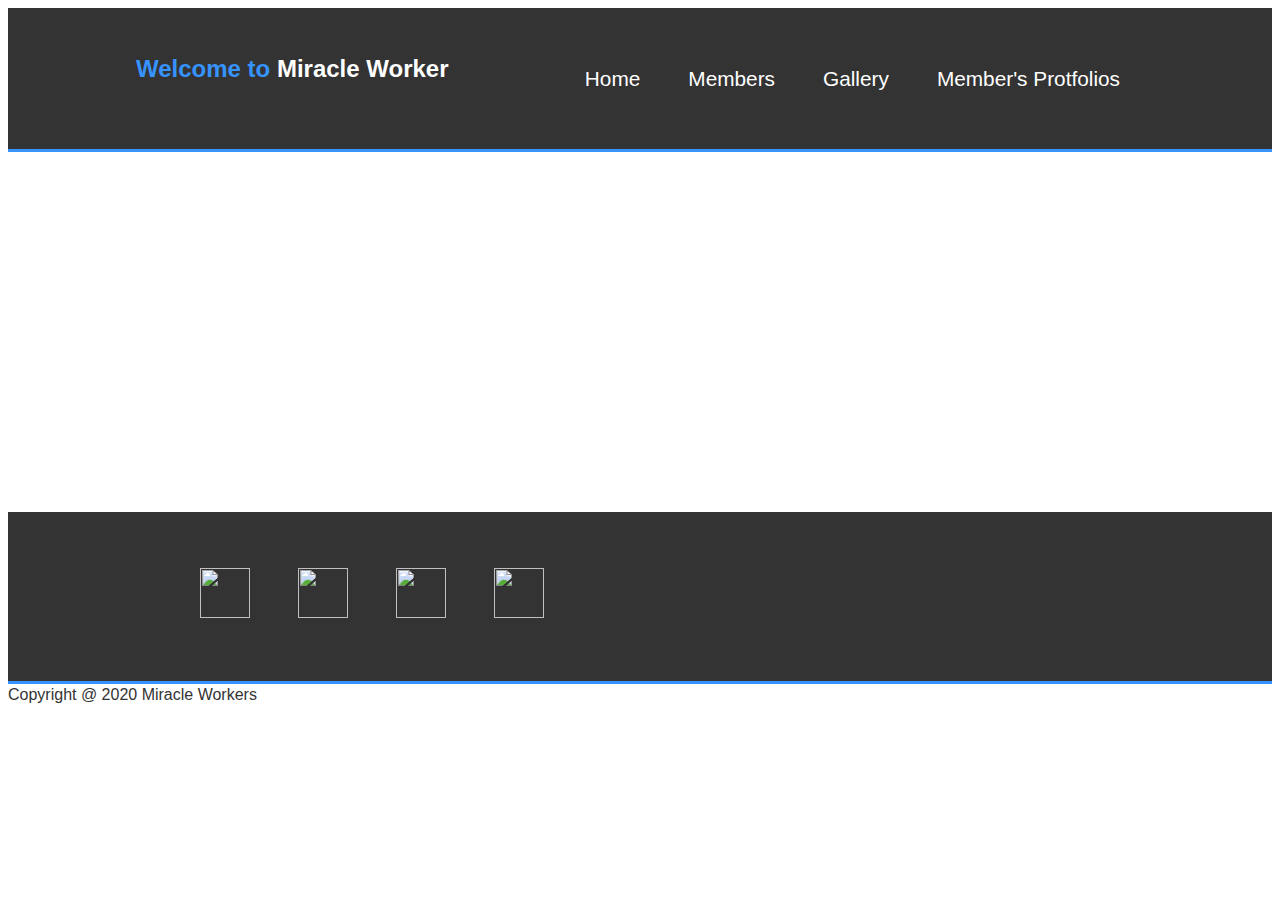
==== index.html @ b8da68fd "partial update for gallery" ====
<!DOCTYPE html>
<html lang="en">
<head>
    <meta charset="UTF-8">
    <meta name="viewport" content="width=device-width, initial-scale=1.0">
    <title>Gallery</title>
    <link rel="stylesheet" href="/SCRIPTS/galleryStyle.css">
</head>
<body id="home">
    <nav id="navbar">
        <h2><a href="#home"><span class="text-primary">Welcome to </span>Miracle Worker</a></h2>
        <ul>
            <li><a href="/index.html">Home</a></li>
            <li><a href="/members.html">Members</a></li>
            <li><a href="/gallery.html">Gallery</a></li>
            <li class="dropdown">
                <a href="javascript:void(0)" class="dropbtn">Member's Protfolios</a>
                <div class="dropdown-content">
                    <a href="/fpatel3/portfolio.html">Foramben Patel</a>
                    <a href="/magbay/portfolio.html">Maria Sharmin Agbay</a>
                    <a href="/iedirisi/portfolio.html">Ishara Edirisinghe</a>
                </div>
             </li>
        </ul>
    </nav>
    <header id="showcase">
        <div class="showcase-content">
           <div class="container">		
          </div>
        </div>
    </header>



    <footer>
        <div class="footer">
            <div class="social-icons">
                <nav id="navbar">
                    <ul>
                        <li><a href="https://www.facebook.com/"><img width="50" height="50" src="/IMAGES/FB.jpg"></a></li>
                        <li><a href="https://twitter.com/?lang=en-ca"><img width="50" height="50" src="/IMAGES/Twitter.jpg"></a></li>
                        <li><a href="https://www.linkedin.com/feed/"><img width="50" height="50" src="/IMAGES/LinkedIn_icon.jpg"></a></li>
                        <li><a href="https://www.youtube.com/"><img width="50" height="50" src="/IMAGES/You_tube.jpg"></a></li>
                    
                    </ul>
                </nav>
                <span style-align="center"> Copyright @ 2020 Miracle Workers</span>
            </div>
        </div>
    </footer>
    
</body>
</html>
---- SCRIPTS/galleryStyle.css ----
header,footer{
	border:4px;
}

body{
	font-family:Arial, sans-serif;
	line-height: 1.4;
	color: #333;
	overflow-x: hidden;
}

#navbar{
	display: flex;
	justify-content: space-between;
	background: #333;
	color: #fff;
	padding:1.5rem 8rem;
	position: sticky;
	top:0;
	z-index:1;
	border-bottom:3px solid #3693ff;

}

#navbar ul{
	display:flex;
	align-items:center;
	list-style:none;

}

#navbar h2 a{
	color:#fff;
	text-decoration:none;

}

#navbar li a{
	text-decoration:none;
	color:#fff;
	padding:1rem;
	font-size:1.3rem;
	margin:0 0.5rem;
	border-radius:5px;
	transition: background-color 0.3s;

}

#navbar li > li {
	display:flex;
	align-items:center;
	list-style:none;

}

#navbar li a:hover
{
	background-color:#3693ff;
}

li.dropdown {
	display: inline-block;
  }
  
  .dropdown-content {
	display: none;
	position: absolute;
	background-color: #886c6c;
	min-width: 160px;
	box-shadow: 0px 8px 16px 0px rgba(0,0,0,0.2);
	z-index: 1;
  }
  
  .dropdown-content a {
	color: black;
	padding: 12px 16px;
	text-decoration: none;
	display: block;
	text-align: left;
  }
  
  .dropdown-content a:hover {background-color: #a04646;}
  
  .dropdown:hover .dropdown-content {
	display: block;
  }

  
li a, .dropbtn {
	display: inline-block;
	color: white;
	text-align: center;
	padding: 14px 16px;
	text-decoration: none;
  }
  
  li a:hover, .dropdown:hover .dropbtn {
	background-color: red;
  }

#showcase{
	background:url('../IMAGES/Team-Building-Wallpaper.jpg') no-repeat center center/cover;
	height:40vh;

}

.showcase-contents{
	display: flex;
	flex-direction:column;
	text-align:center;
	align-items:center;
	justify-content:center;
	position:absolute;
	top:81px;
	left:0;
	bottom:0;
	right:0;
	background:rgba(0,0,0,0.6);

}

.text-primary{

	color:#3693ff;
}

.galleryHeader {
	text-align: center;
	padding: 20px;
  }

  .rowMSA {
	display: -ms-flexbox; /* IE 10 */
	display: flex;
	-ms-flex-wrap: wrap; /* IE 10 */
	flex-wrap: wrap;
	padding: 0 4px;
	justify-items: center;
  }

 /* display: flex;
	flex-direction:column;
	text-align:center;
	align-items:center;
	justify-content:center;
	position:absolute; */
  
  /* Create two equal columns that sits next to each other */
  .columnMSA {
	-ms-flex: 50%; /* IE 10 */
	flex: 50%;
	padding: 0 50px;	
	align-items:center;
	justify-content:center;
	
  }
  
  .columnMSA img {
	margin-top: 8px;
	vertical-align: middle;
  }

  .columnForam {
	-ms-flex: 50%; /* IE 10 */
	flex: 50%;
	padding: 0 50px;	
	align-items:center;
	justify-content:center;
	
  }
  
  .columnForam img {
	margin-top: 8px;
	vertical-align: middle;
  }

  .btn:hover {
	background-color: #ddd;
  }
  
  .btn.active {
	background-color: #666;
	color: white;
  }

  * {
	box-sizing: border-box;
  }

  /*#rowForamID{
	  display: none;
  } */

  #myDIV {
	width: 500px;
	height: 500px;
	background-color: lightblue;
  }
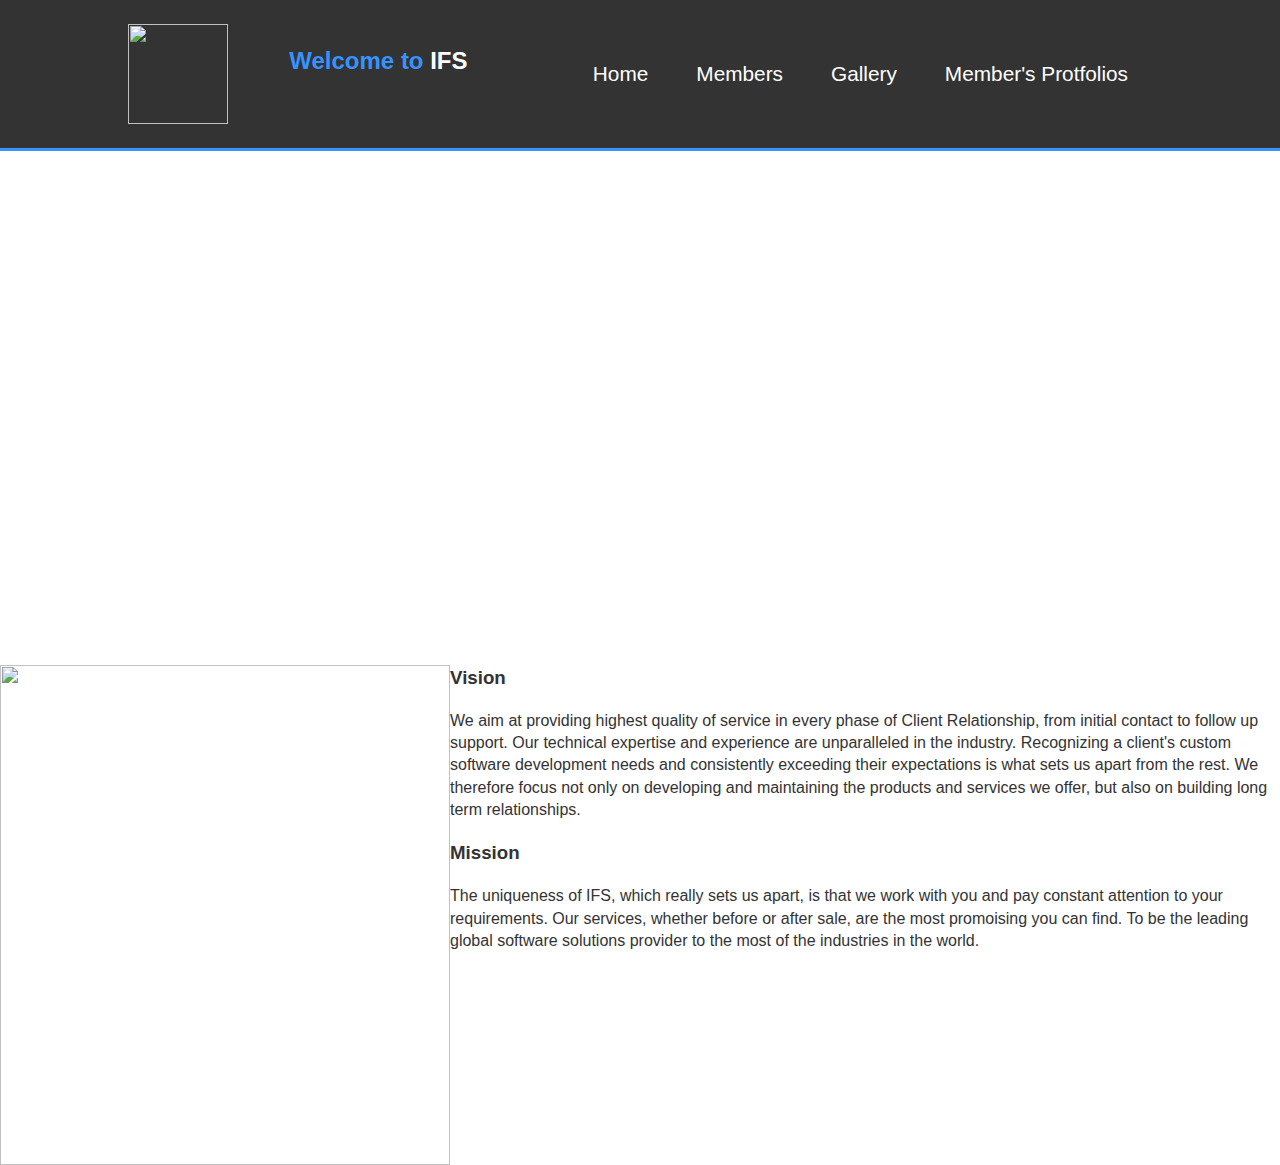
==== commit b4f89832: "aa" ====
--- a/index.html
+++ b/index.html
@@ -4,11 +4,12 @@
     <meta charset="UTF-8">
     <meta name="viewport" content="width=device-width, initial-scale=1.0">
     <title>Gallery</title>
-    <link rel="stylesheet" href="/SCRIPTS/galleryStyle.css">
+    <link rel="stylesheet" href="/SCRIPTS/indexStyle.css">
 </head>
 <body id="home">
     <nav id="navbar">
-        <h2><a href="#home"><span class="text-primary">Welcome to </span>Miracle Worker</a></h2>
+        <img class="logo" src="/IMAGES/logo6.jpg" width="100" height="100">
+        <h2><a href="#home"><span class="text-primary">Welcome to </span>IFS</a></h2>
         <ul>
             <li><a href="/index.html">Home</a></li>
             <li><a href="/members.html">Members</a></li>
@@ -29,12 +30,38 @@
           </div>
         </div>
     </header>
+    <main>
+        <div>
+            
+            
+            <img class="mission" src="/IMAGES/mission.jpg">
+            <h3 class="vandm">Vision</h3>
+            <p class="mission-para">We aim at providing highest quality of service in every phase of Client
+                Relationship, from initial contact to follow up support. Our technical 
+                expertise and experience are unparalleled in the industry. Recognizing
+                a client's custom software development needs and consistently exceeding 
+                their expectations is what sets us apart from the rest. We therefore focus
+                not only on developing and maintaining the products and services we offer, 
+                but also on building long term relationships. 
 
+            </p>
 
+            <p class="vision-para">
+                <h3 class="vandm">Mission</h3>
+                The uniqueness of IFS, which really sets us apart, is that we work
+                 with you and pay constant attention to your requirements. Our services,
+                 whether before or after sale, are the most promoising you can find.
+                 To be the leading global software solutions provider to the most of the
+                 industries in the world. 
+            </p>
 
-    <footer>
-        <div class="footer">
-            <div class="social-icons">
+        </div>
+
+        </main>
+
+ <!--        <footer>
+            <div class="footer">
+                <div class="social-icons">
                 <nav id="navbar">
                     <ul>
                         <li><a href="https://www.facebook.com/"><img width="50" height="50" src="/IMAGES/FB.jpg"></a></li>
@@ -47,7 +74,7 @@
                 <span style-align="center"> Copyright @ 2020 Miracle Workers</span>
             </div>
         </div>
-    </footer>
+    </footer>-->
     
 </body>
 </html>--- a/SCRIPTS/indexStyle.css
+++ b/SCRIPTS/indexStyle.css
@@ -0,0 +1,217 @@
+header,footer{
+	border:4px;
+}
+
+#showcase{
+	background:url('/IMAGES/Cover2.jpg') no-repeat center center/cover;
+	height:55vh;
+
+}
+
+body{
+	font-family:Arial, sans-serif;
+	line-height: 1.4;
+	color: #333;
+	overflow-x: auto;
+	margin: 0;
+}
+
+#navbar{
+	display: flex;
+	justify-content: space-between;
+	background: #333;
+	color: #fff;
+	padding:1.5rem 8rem;
+	position: sticky;
+	top:0;
+	z-index:1;
+	border-bottom:3px solid #3693ff;
+}
+
+#navbar ul{
+	display:flex;
+	align-items:center;
+	list-style:none;
+}
+
+#navbar h2 a{
+	color:#fff;
+	text-decoration:none;
+}
+
+#navbar li a{
+	text-decoration:none;
+	color:#fff;
+	padding:1rem;
+	font-size:1.3rem;
+	margin:0 0.5rem;
+	border-radius:5px;
+	transition: background-color 0.3s;
+}
+
+#navbar li > li {
+	display:flex;
+	align-items:center;
+	list-style:none;
+}
+
+#navbar li a:hover
+{
+	background-color:#3693ff;
+}
+
+li.dropdown {
+	display: inline-block;
+  }
+  
+  .dropdown-content {
+	display: none;
+	position: absolute;
+	background-color: #886c6c;
+	min-width: 160px;
+	box-shadow: 0px 8px 16px 0px rgba(0,0,0,0.2);
+	z-index: 1;
+  }
+  
+  .dropdown-content a {
+	color: black;
+	padding: 12px 16px;
+	text-decoration: none;
+	display: block;
+	text-align: left;
+  }
+  
+  .dropdown-content a:hover {background-color: #a04646;}
+  
+  .dropdown:hover .dropdown-content {
+	display: block;
+  }
+
+  
+li a, .dropbtn {
+	display: inline-block;
+	color: white;
+	text-align: center;
+	padding: 14px 16px;
+	text-decoration: none;
+  }
+  
+  li a:hover, .dropdown:hover .dropbtn {
+	background-color: red;
+  }
+
+.text-primary{
+	color:#3693ff;
+}
+
+.galleryHeader {
+	text-align: center;
+	padding: 32px;
+  }
+
+.rowMSA, .rowForam, .rowIshara {
+	display: -ms-flexbox; /* IE 10 */
+	display: flex;
+	-ms-flex-wrap: wrap; /* IE 10 */
+	flex-wrap: wrap;
+	padding: 0 4px;
+	align-items: center;  /* this will put all the items in the div of rowMSA all in the middle - horizontally */
+	justify-content: center;
+	position: relative;
+	margin: 0;
+	right: 0;
+	left: 0;
+  }
+  .clearfix {
+	overflow: auto;
+  }
+
+ /* Create two equal columns that sits next to each other */
+	.rowMSA, .rowForam, .rowIshara {
+	-ms-flex:25%; /* IE 10 */
+	flex: 25%;
+	padding: 0 50px;	
+	margin-bottom: 20px;
+  }
+  
+	.rowMSA  img {
+	margin-top: 10px;
+	vertical-align: middle;
+	padding: 0 5px;
+  }
+
+  .rowForam  img {
+	margin-top: 10px;
+	vertical-align: middle;
+	padding: 0 5px;
+  }
+
+  .rowIshara  img {
+	margin-top: 10px;
+	vertical-align: middle;
+	padding: 0 5px;
+  }
+
+  
+/* Responsive layout - makes a two column-layout instead of four columns */
+@media screen and (max-width: 800px) {
+	/*.columnMSA,.columnForam,.columnIshara { */
+	.rowMSA, .rowForam, .rowIshara {
+	 -ms-flex: 50%;
+	 flex: 50%;
+	 max-width: 50%;
+	 padding: 0 5px;
+	}
+  }
+  
+  /* Responsive layout - makes the two columns stack on top of each other instead of next to each other */
+  @media screen and (max-width: 600px) {
+	/*.columnMSA,.columnForam,.columnIshara { */
+	.rowMSA, .rowForam, .rowIshara {
+	 -ms-flex: 100%;
+	 flex: 100%;
+	 max-width: 100%;
+	 padding: 0 5px;
+	}
+  }
+
+.btn:hover {
+	background-color: rgb(144, 154, 201);
+  }
+  
+  .btn, .active {
+	background-color: rgb(66, 88, 211);
+	color: white;
+  }
+  
+  .btn {
+	border: none;
+	outline: none;
+	padding: 10px 16px;
+	cursor: pointer;
+	font-size: 18px;
+	background-color: rgb(66, 88, 211);
+	
+  }
+
+  * {
+	box-sizing: border-box;
+  }
+.mission{
+	float:left;
+	width:450px;
+	height:500px;
+
+}
+.img{
+	float:left;
+}
+.mission-para{
+	margin-left: 400px;
+}
+.vision-para{
+	margin-left: 400px;
+}
+.vandm{
+	align-content: center;
+}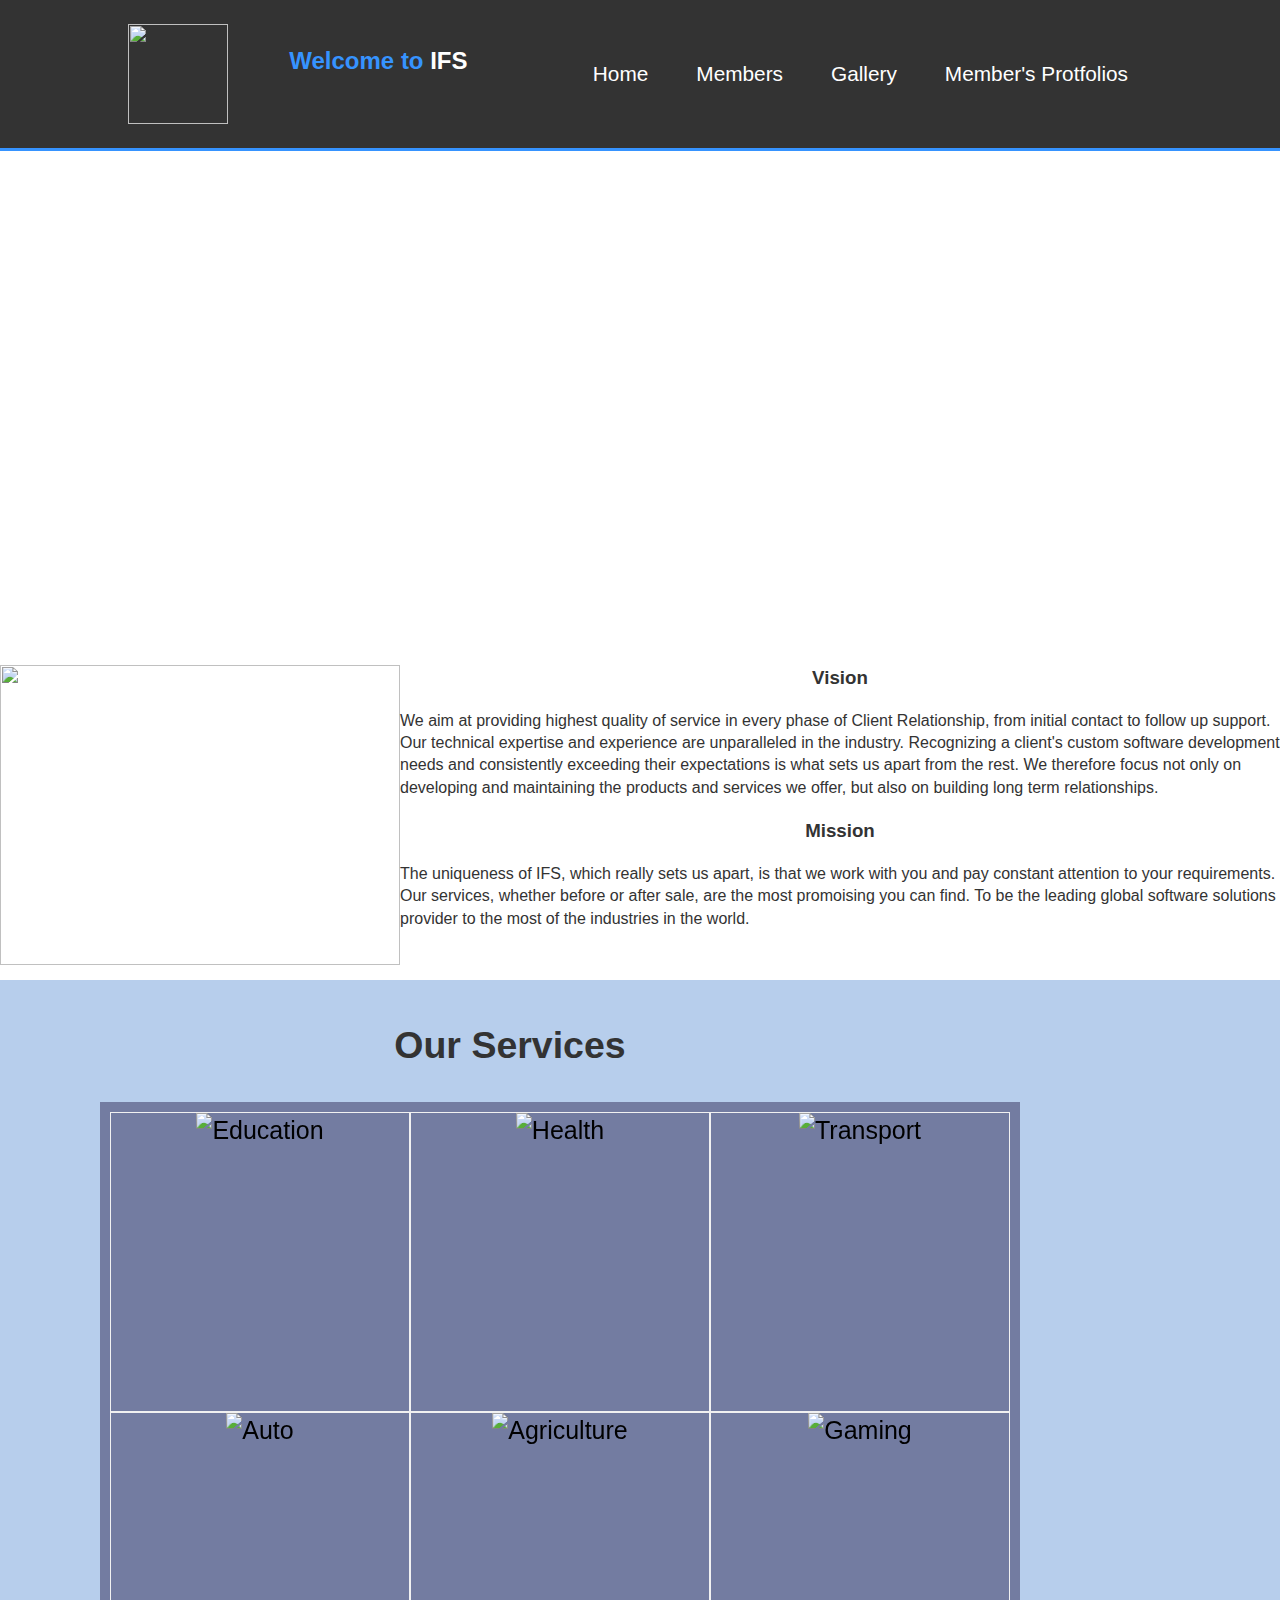
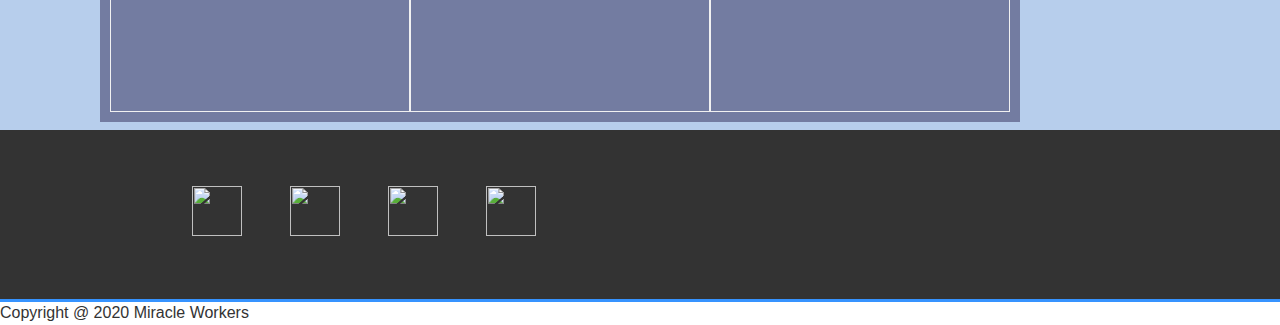
==== commit 5ce9f201: "new" ====
--- a/index.html
+++ b/index.html
@@ -57,9 +57,98 @@
 
         </div>
 
+        
+        <div class="flex-services">
+            <div>
+            <h2 class="serv-h">Our Services</h2>
+            
+               <div class="grid-container">
+
+                <div class="flip-box">
+                    <div class="flip-box-inner">
+                      <div class="flip-box-front">
+                        <img class="serimg" src="/IMAGES/Edu.JPG" alt="Education">
+                      </div>
+                      <div class="flip-box-back">
+                        <h2>Education</h2>
+                        <p>Provide software solutions for schools,universities and online e-learning systems</p>
+                      </div>
+                    </div>
+                  </div> 
+
+
+                  <div class="flip-box">
+                    <div class="flip-box-inner">
+                      <div class="flip-box-front">
+                        <img class="serimg" src="/IMAGES/Health.JPG" alt="Health">
+                      </div>
+                      <div class="flip-box-back">
+                        <h2>Healthcare</h2>
+                        <p>Software products for hospitals,clinics and medical centers</p>
+                      </div>
+                    </div>
+                  </div>
+         
+
+                  <div class="flip-box">
+                    <div class="flip-box-inner">
+                      <div class="flip-box-front">
+                        <img class="serimg" src="/IMAGES/Trasport.JPG" alt="Transport">
+                      </div>
+                      <div class="flip-box-back">
+                        <h2>Transportation</h2>
+                        <p>Have provided software products to transport terminals</p>
+                      </div>
+                    </div>
+                  </div>
+
+                  <div class="flip-box">
+                    <div class="flip-box-inner">
+                      <div class="flip-box-front">
+                        <img class="serimg" src="/IMAGES/Auto.JPG" alt="Auto">
+                      </div>
+                      <div class="flip-box-back">
+                        <h2>Automotive</h2>
+                        <p>Innovative designs and systems for auto mobile industry</p>
+                      </div>
+                    </div>
+                  </div>
+
+                  <div class="flip-box">
+                    <div class="flip-box-inner">
+                      <div class="flip-box-front">
+                        <img class="serimg" src="/IMAGES/Agri.JPG" alt="Agriculture">
+                      </div>
+                      <div class="flip-box-back">
+                        <h2>Agriculture</h2>
+                        <p>Software solutions for agricultural industry</p>
+                      </div>
+                    </div>
+                  </div>
+
+                  <div class="flip-box">
+                    <div class="flip-box-inner">
+                      <div class="flip-box-front">
+                        <img class="serimg" src="/IMAGES/Gaming.JPG" alt="Gaming">
+                      </div>
+                      <div class="flip-box-back">
+                        <h2>Gaming</h2>
+                        <p>Creative and innovative products for gaming population</p>
+                      </div>
+                    </div>
+                  </div>
+
+               
+                
+              </div>
+                        
+            </div>
+            </div>
         </main>
 
- <!--        <footer>
+
+
+        <footer>
             <div class="footer">
                 <div class="social-icons">
                 <nav id="navbar">
@@ -74,7 +163,7 @@
                 <span style-align="center"> Copyright @ 2020 Miracle Workers</span>
             </div>
         </div>
-    </footer>-->
+    </footer>
     
 </body>
 </html>--- a/SCRIPTS/indexStyle.css
+++ b/SCRIPTS/indexStyle.css
@@ -194,13 +194,29 @@
 	
   }
 
+  .showcase-contents{
+	display: flex;
+	flex-direction:column;
+	text-align:center;
+	align-items:center;
+	justify-content:center;
+	position:absolute;
+	top:81px;
+	left:0;
+	bottom:0;
+	right:0;
+	background:rgba(0,0,0,0.6)
+
+}
+
+
   * {
 	box-sizing: border-box;
   }
 .mission{
 	float:left;
-	width:450px;
-	height:500px;
+	width:400px;
+	height:300px;
 
 }
 .img{
@@ -211,7 +227,101 @@
 }
 .vision-para{
 	margin-left: 400px;
+	text-align: center;
 }
 .vandm{
 	align-content: center;
-}+	text-align: center;
+}
+
+.flex-services{
+
+	margin-top: 50px;
+	display: flex;
+	height: 750px;
+	align-items: center;
+	text-align: top;
+	font-size: 25px;
+	background-color: #B7CEEC;
+  
+  }
+
+	  .serimg{
+			height:250px;
+			width:250px;
+
+	  }
+	 /* 
+	 	.flex-container {
+		display: flex;
+		justify-content: center;
+		flex-wrap: wrap;
+	  }
+
+	 .flex-container > div {
+		background-color: #f1f1f1;
+		width: 100px;
+		margin: 50px;
+		text-align: justify;
+		font-size: 30px;
+
+	  }*/
+	  .grid-container {
+		  margin-left: 100px;
+		display: grid;
+		grid-template-columns: auto auto auto;
+		background-color: #737CA1;
+		padding: 10px;
+	  }
+	  .grid-item {
+		background-color: rgba(255, 255, 255, 0.8);
+		border: 5px solid rgba(0, 0, 0, 0.8);
+		padding: 20px;
+		font-size: 30px;
+		text-align: center;
+	  }
+	  /*Flippping Image*/
+	  .flip-box {
+		background-color: transparent;
+		width: 300px;
+		height: 300px;
+		border: 1px solid #f1f1f1;
+		perspective: 1000px;
+	  }
+	  
+	  .flip-box-inner {
+		position: relative;
+		width: 100%;
+		height: 100%;
+		text-align: center;
+		transition: transform 0.8s;
+		transform-style: preserve-3d;
+	  }
+	  
+	  .flip-box:hover .flip-box-inner {
+		transform: rotateY(180deg);
+	  }
+	  
+	  .flip-box-front, .flip-box-back {
+		position: absolute;
+		width: 100%;
+		height: 100%;
+		-webkit-backface-visibility: hidden;
+		backface-visibility: hidden;
+	  }
+	  
+	  .flip-box-front {
+	/*	background-color: #bbb;*/
+		color: black;
+	  }
+	  
+	  .flip-box-back {
+		background-color: #555;
+		color: white;
+		transform: rotateY(180deg);
+	  }
+	  /*Service Heading*/
+	  .serv-h{
+		
+		  text-align: center ;
+	  }
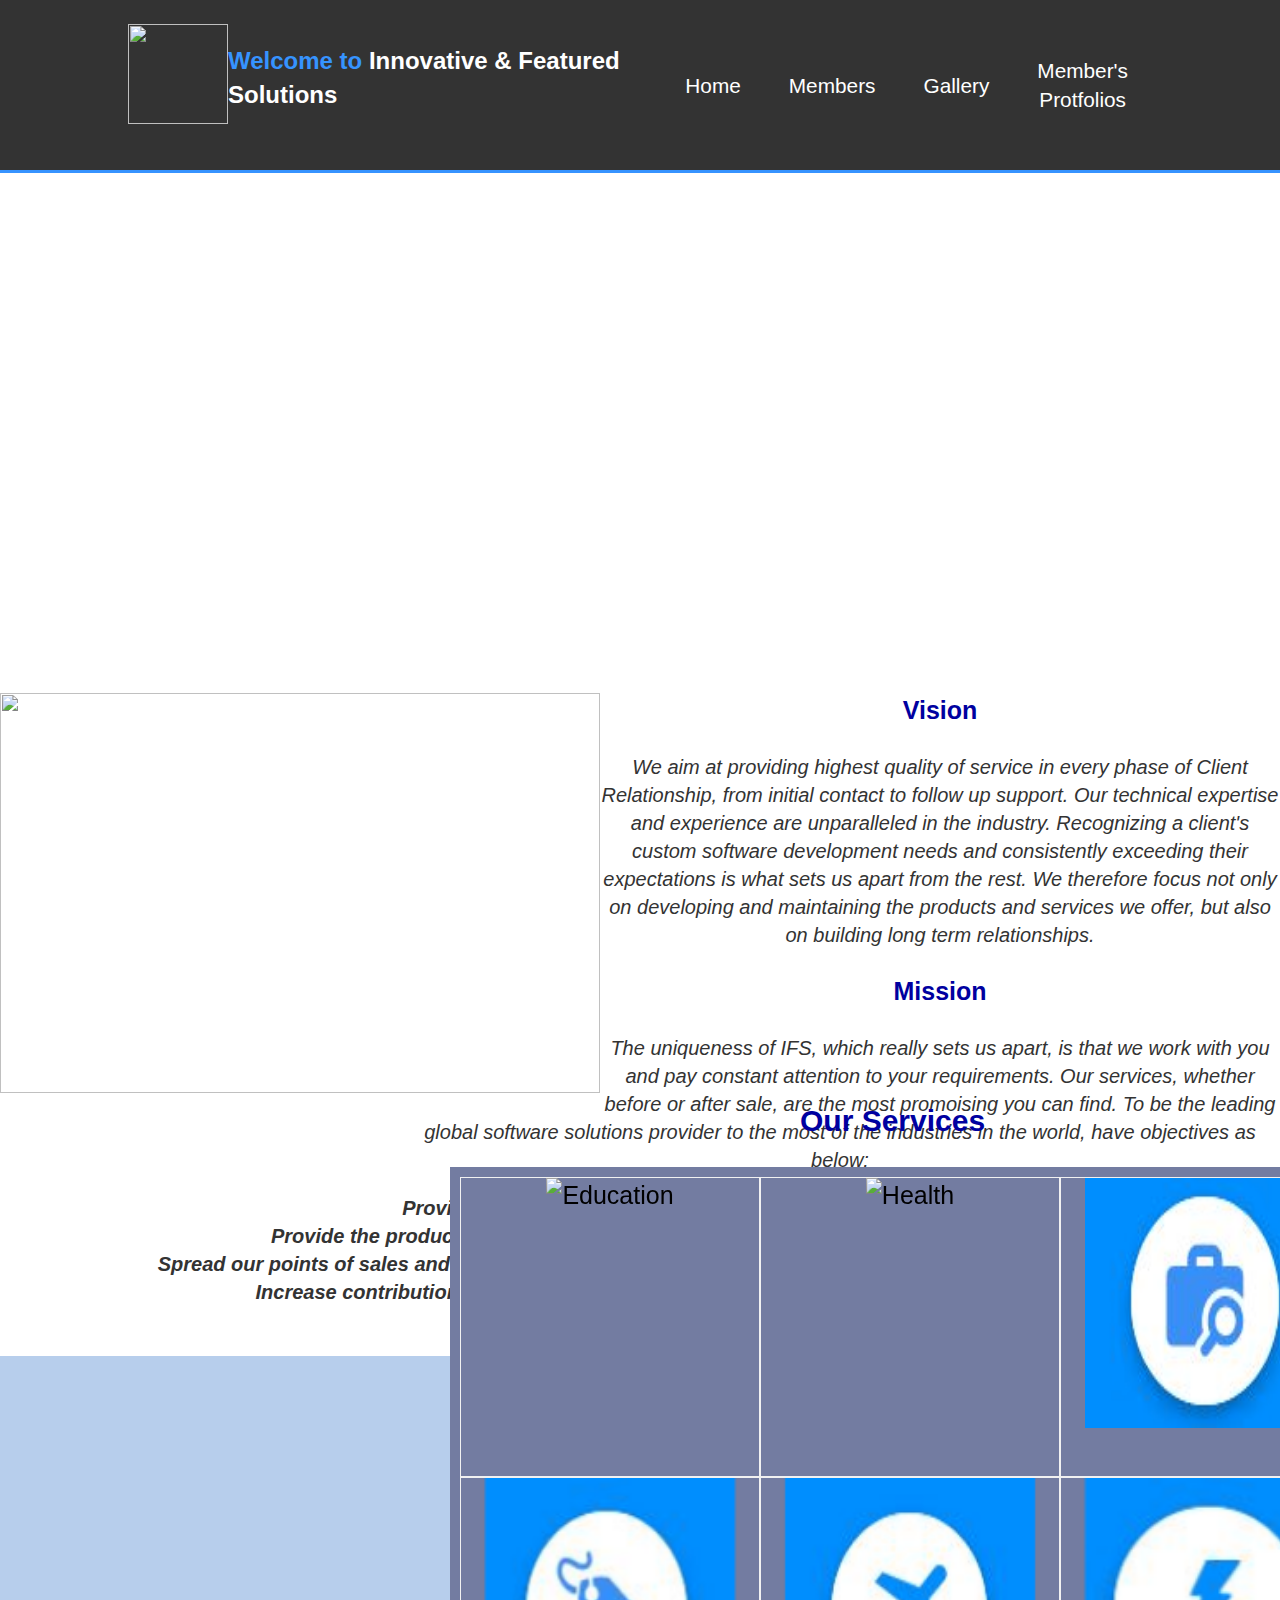
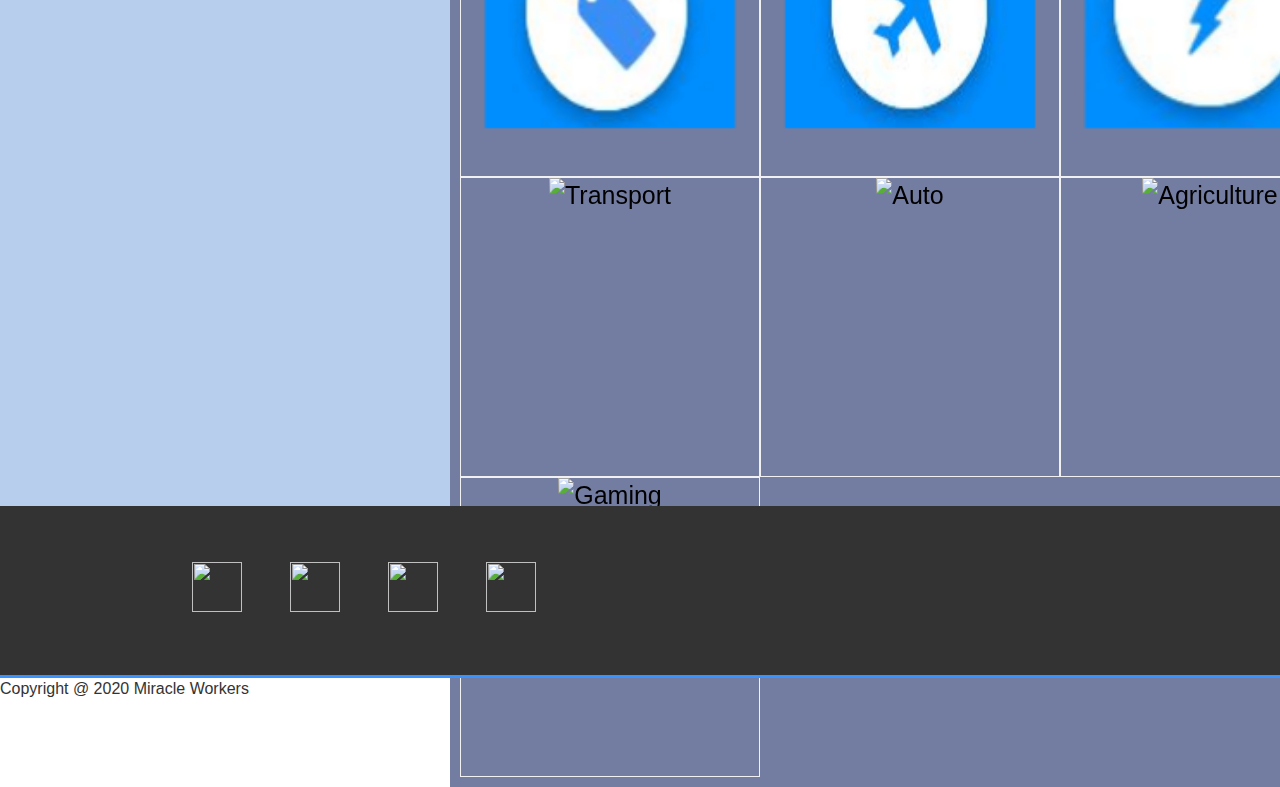
==== commit d7dd48d2: "done2" ====
--- a/index.html
+++ b/index.html
@@ -9,7 +9,7 @@
 <body id="home">
     <nav id="navbar">
         <img class="logo" src="/IMAGES/logo6.jpg" width="100" height="100">
-        <h2><a href="#home"><span class="text-primary">Welcome to </span>IFS</a></h2>
+        <h2><a href="#home"><span class="text-primary">Welcome to </span>Innovative & Featured Solutions</a></h2>
         <ul>
             <li><a href="/index.html">Home</a></li>
             <li><a href="/members.html">Members</a></li>
@@ -31,31 +31,43 @@
         </div>
     </header>
     <main>
-        <div>
-            
-            
+        
+            <div>
             <img class="mission" src="/IMAGES/mission.jpg">
+           
             <h3 class="vandm">Vision</h3>
-            <p class="mission-para">We aim at providing highest quality of service in every phase of Client
+            <I><p class="mission-para">We aim at providing highest quality of service in every phase of Client
                 Relationship, from initial contact to follow up support. Our technical 
                 expertise and experience are unparalleled in the industry. Recognizing
                 a client's custom software development needs and consistently exceeding 
                 their expectations is what sets us apart from the rest. We therefore focus
                 not only on developing and maintaining the products and services we offer, 
-                but also on building long term relationships. 
+                but also on building long term relationships. </I>
 
             </p>
 
-            <p class="vision-para">
-                <h3 class="vandm">Mission</h3>
+            
+            <h3 class="vandm">Mission</h3>
+          <I>  <p class="vision-para">
                 The uniqueness of IFS, which really sets us apart, is that we work
                  with you and pay constant attention to your requirements. Our services,
                  whether before or after sale, are the most promoising you can find.
                  To be the leading global software solutions provider to the most of the
-                 industries in the world. 
-            </p>
-
-        </div>
+                 industries in the world, have objectives as below:</p></I>
+                <div class="list">
+                <I> 
+                  
+                  <b><p class="list-para">Provide world class services and quality products<br>
+                  Provide the products with great technical and commercial values to customer<br>
+                  Spread our points of sales and service in all major cities of India and important countries of the world<br>
+                  Increase contribution of IT software business in web applications and IT projects<br>
+                  </p></b>
+                </I>
+                </div>
+              
+            
+            </div>
+    
 
         
         <div class="flex-services">
@@ -88,28 +100,75 @@
                       </div>
                     </div>
                   </div>
+
+                  <div class="flip-box">
+                    <div class="flip-box-inner">
+                      <div class="flip-box-front">
+                        <img class="serimg" src="/IMAGES/Research.JPG" alt="Research">
+                      </div>
+                      <div class="flip-box-back">
+                        <h2>Research</h2>
+                        <p>Providing solutions for private and government research projects</p>
+                      </div>
+                    </div>
+                  </div>
          
+                  <div class="flip-box">
+                    <div class="flip-box-inner">
+                      <div class="flip-box-front">
+                        <img class="serimg" src="/IMAGES/Retail.JPG" alt="Retail">
+                      </div>
+                      <div class="flip-box-back">
+                        <h2>Retail</h2>
+                        <p>Provide solutions in the retail industry for small and medium businesses including groceries</p>
+                      </div>
+                    </div>
+                  </div>
+
+                  <div class="flip-box">
+                    <div class="flip-box-inner">
+                      <div class="flip-box-front">
+                        <img class="serimg" src="/IMAGES/Tourism.JPG" alt="Tourism">
+                      </div>
+                      <div class="flip-box-back">
+                        <h2>Tourism</h2>
+                        <p>Provide software solutions such as systems and web sites in the torism industry especially for hotels and air lines</p>
+                      </div>
+                    </div>
+                  </div>
+
+                  <div class="flip-box">
+                    <div class="flip-box-inner">
+                      <div class="flip-box-front">
+                        <img class="serimg" src="/IMAGES/Enery.JPG" alt="Energy">
+                      </div>
+                      <div class="flip-box-back">
+                        <h2>Energy</h2>
+                        <p>Providing software solutions in the energy industry for mechnical businesses</p>
+                      </div>
+                    </div>
+                  </div>
 
                   <div class="flip-box">
                     <div class="flip-box-inner">
                       <div class="flip-box-front">
                         <img class="serimg" src="/IMAGES/Trasport.JPG" alt="Transport">
+                      </div>
+                      <div class="flip-box-back">
+                        <h2>Automotive</h2>
+                        <p>Innovative designs and systems for auto mobile industry</p>
+                      </div>
+                    </div>
+                  </div>
+
+                  <div class="flip-box">
+                    <div class="flip-box-inner">
+                      <div class="flip-box-front">
+                        <img class="serimg" src="/IMAGES/Auto.JPG" alt="Auto">
                       </div>
                       <div class="flip-box-back">
                         <h2>Transportation</h2>
                         <p>Have provided software products to transport terminals</p>
-                      </div>
-                    </div>
-                  </div>
-
-                  <div class="flip-box">
-                    <div class="flip-box-inner">
-                      <div class="flip-box-front">
-                        <img class="serimg" src="/IMAGES/Auto.JPG" alt="Auto">
-                      </div>
-                      <div class="flip-box-back">
-                        <h2>Automotive</h2>
-                        <p>Innovative designs and systems for auto mobile industry</p>
                       </div>
                     </div>
                   </div>
--- a/SCRIPTS/indexStyle.css
+++ b/SCRIPTS/indexStyle.css
@@ -215,8 +215,8 @@
   }
 .mission{
 	float:left;
-	width:400px;
-	height:300px;
+	width:600px;
+	height:400px;
 
 }
 .img{
@@ -224,14 +224,26 @@
 }
 .mission-para{
 	margin-left: 400px;
+	text-align: center;
+	font-size:20px;
 }
 .vision-para{
 	margin-left: 400px;
 	text-align: center;
-}
+	font-size:20px;
+}
+.list{
+	text-align: center;
+	font-size:20px;
+}
+
+
+
 .vandm{
-	align-content: center;
-	text-align: center;
+	text-align: center;
+	color: #0000A0;
+	font-size:25px;
+	
 }
 
 .flex-services{
@@ -246,28 +258,30 @@
   
   }
 
+
 	  .serimg{
 			height:250px;
 			width:250px;
 
 	  }
-	 /* 
+	  
 	 	.flex-container {
 		display: flex;
 		justify-content: center;
 		flex-wrap: wrap;
+		
 	  }
 
 	 .flex-container > div {
 		background-color: #f1f1f1;
-		width: 100px;
+		width: 200px;
 		margin: 50px;
 		text-align: justify;
 		font-size: 30px;
 
-	  }*/
+	  }
 	  .grid-container {
-		  margin-left: 100px;
+		margin-left: 450px;
 		display: grid;
 		grid-template-columns: auto auto auto;
 		background-color: #737CA1;
@@ -281,7 +295,7 @@
 		text-align: center;
 	  }
 	  /*Flippping Image*/
-	  .flip-box {
+	  .flip-box {	
 		background-color: transparent;
 		width: 300px;
 		height: 300px;
@@ -322,6 +336,8 @@
 	  }
 	  /*Service Heading*/
 	  .serv-h{
-		
-		  text-align: center ;
-	  }
+		  
+		  margin-left:800px;
+		  font-size: 30px;
+		  color: #0000A0;
+	  }
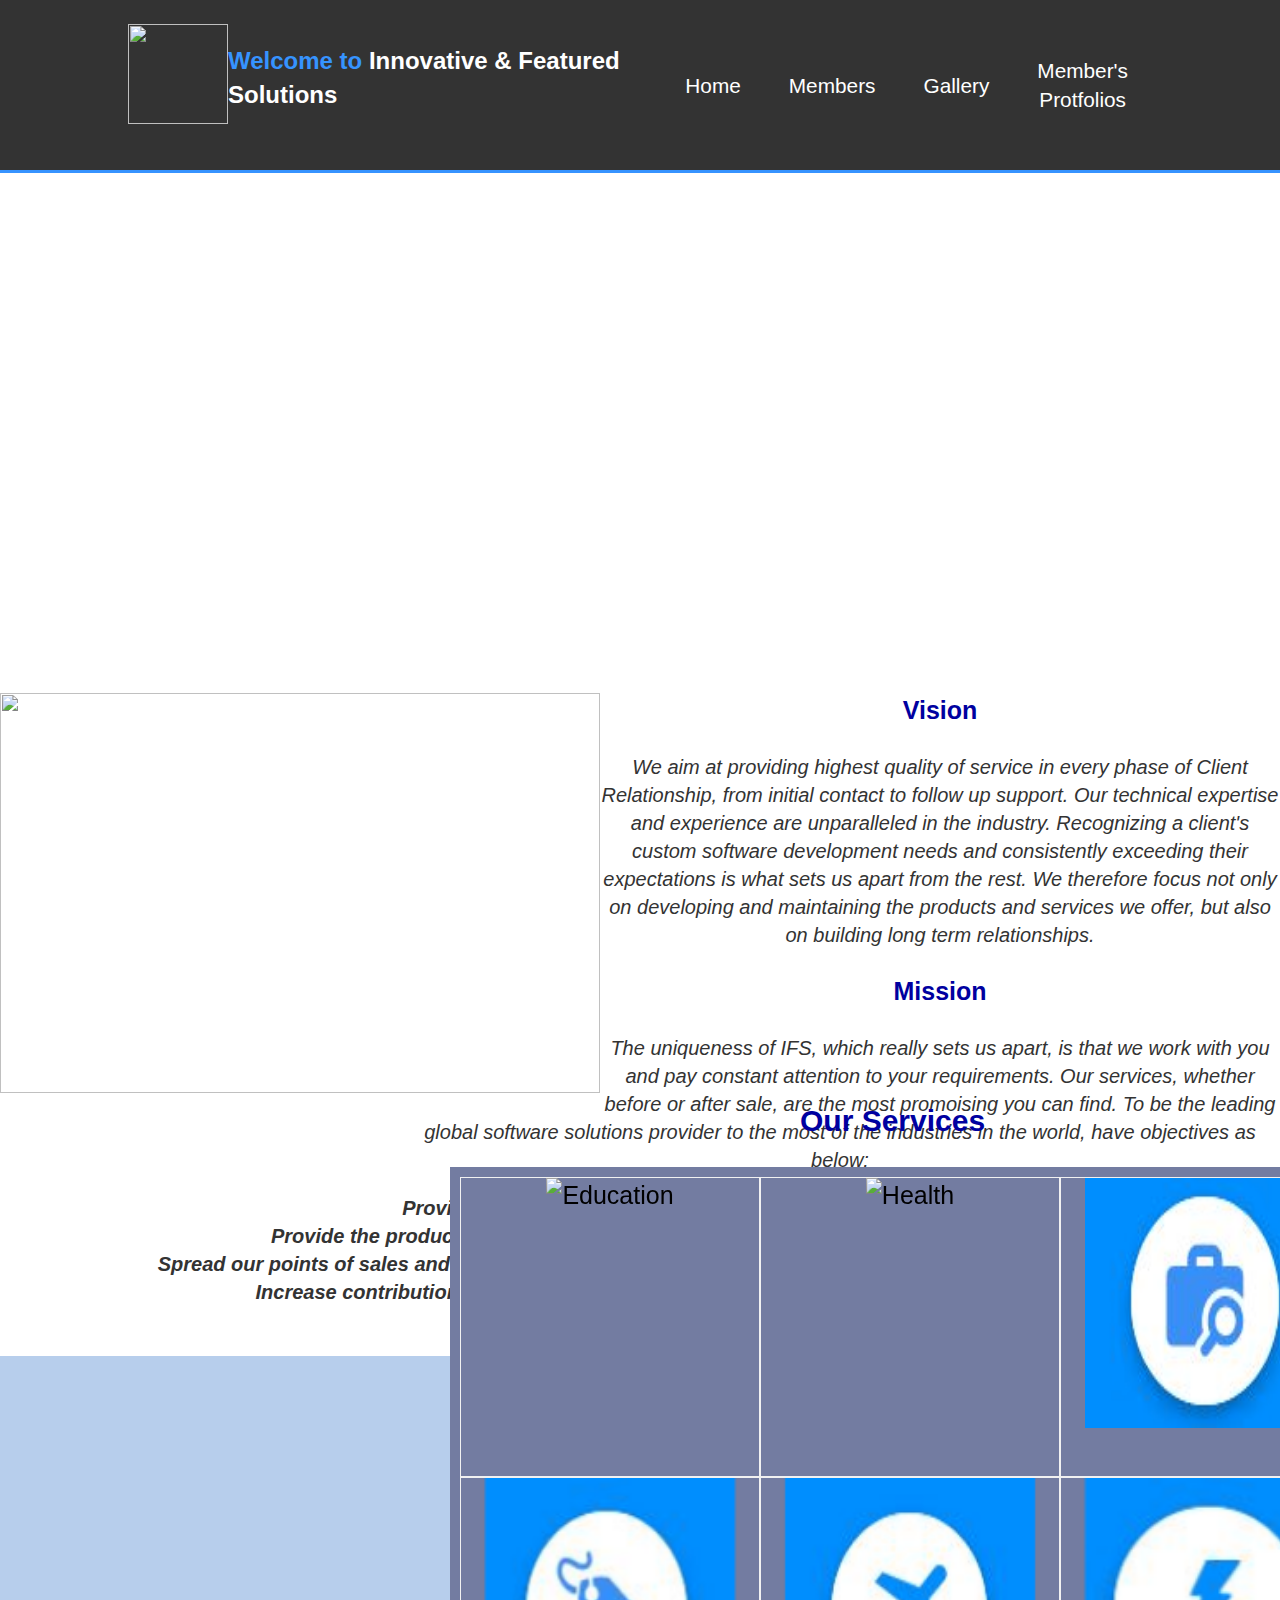
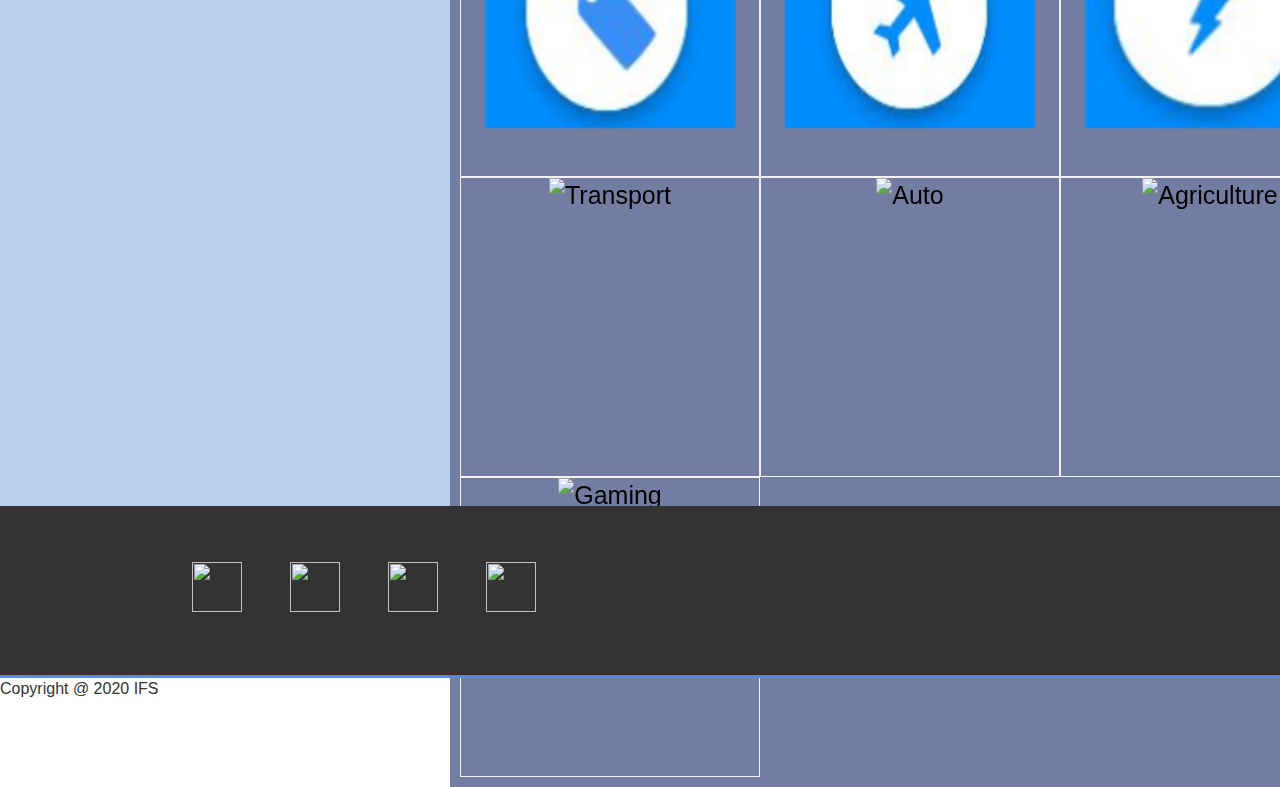
==== commit 4aecf9cb: "aa" ====
--- a/index.html
+++ b/index.html
@@ -219,7 +219,7 @@
                     
                     </ul>
                 </nav>
-                <span style-align="center"> Copyright @ 2020 Miracle Workers</span>
+                <span style-align="center"> Copyright @ 2020 IFS</span>
             </div>
         </div>
     </footer>
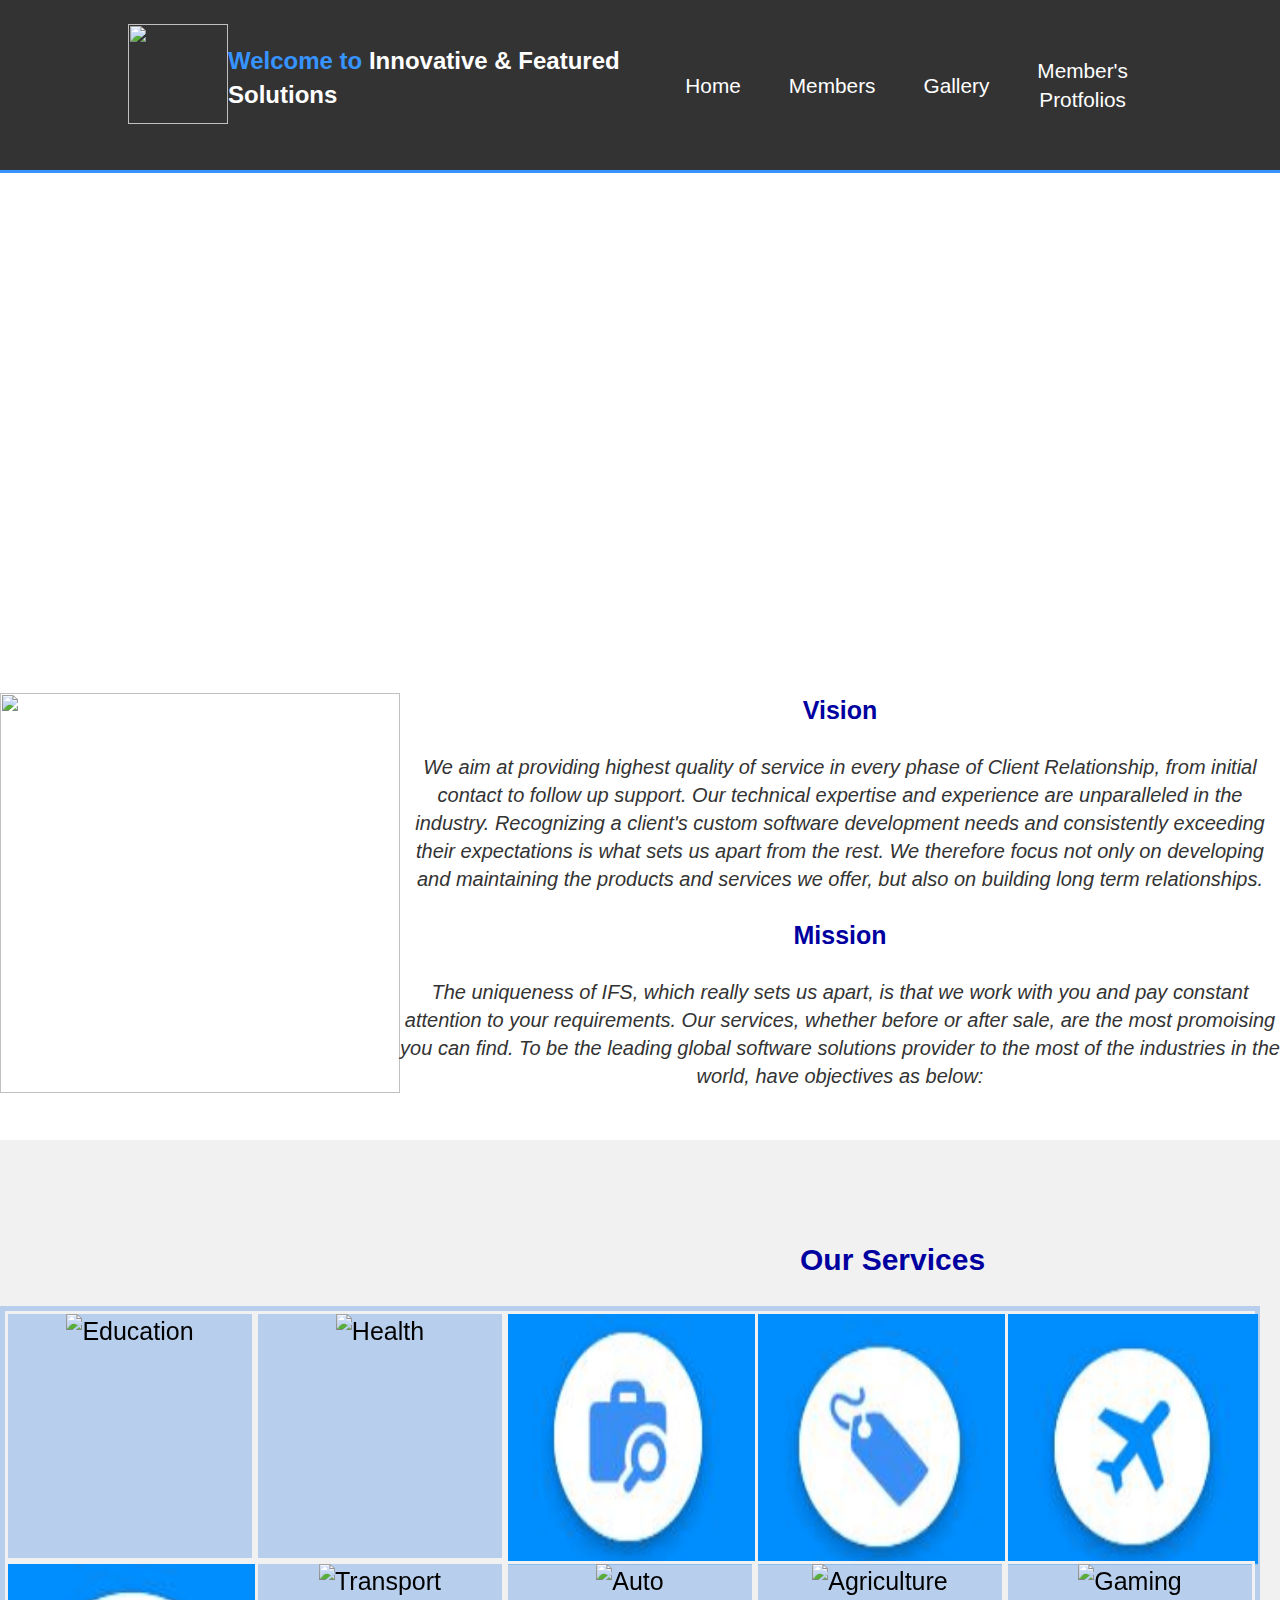
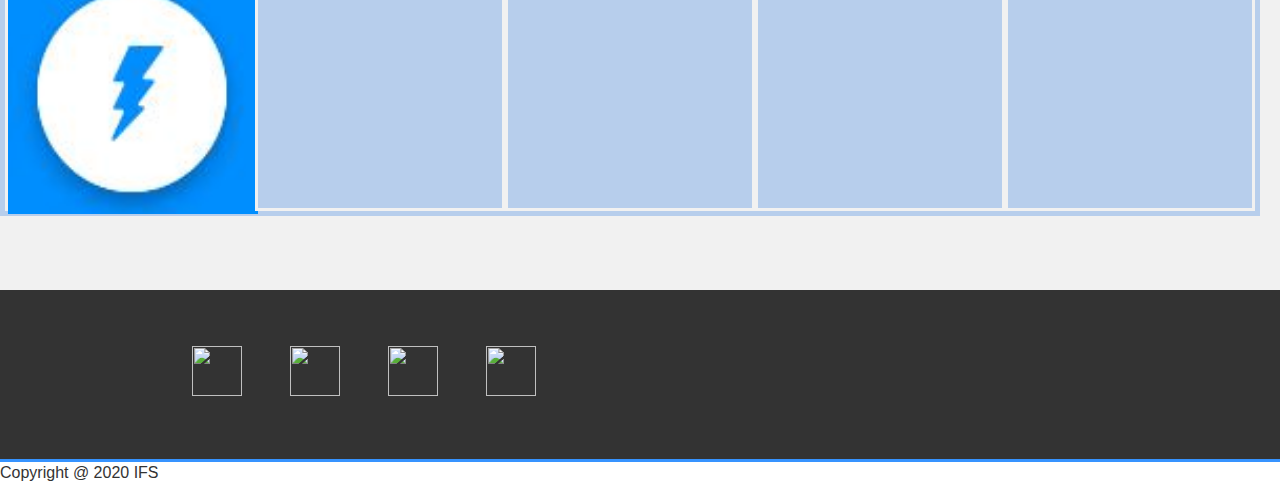
==== commit 37b6da41: "index" ====
--- a/index.html
+++ b/index.html
@@ -4,22 +4,22 @@
     <meta charset="UTF-8">
     <meta name="viewport" content="width=device-width, initial-scale=1.0">
     <title>Gallery</title>
-    <link rel="stylesheet" href="/SCRIPTS/indexStyle.css">
+    <link rel="stylesheet" href="SCRIPTS/indexStyle.css">
 </head>
 <body id="home">
     <nav id="navbar">
-        <img class="logo" src="/IMAGES/logo6.jpg" width="100" height="100">
+        <img class="logo" src="IMAGES/logo6.jpg" width="100" height="100">
         <h2><a href="#home"><span class="text-primary">Welcome to </span>Innovative & Featured Solutions</a></h2>
         <ul>
-            <li><a href="/index.html">Home</a></li>
-            <li><a href="/members.html">Members</a></li>
-            <li><a href="/gallery.html">Gallery</a></li>
+            <li><a href="index.html">Home</a></li>
+            <li><a href="members.html">Members</a></li>
+            <li><a href="gallery.html">Gallery</a></li>
             <li class="dropdown">
                 <a href="javascript:void(0)" class="dropbtn">Member's Protfolios</a>
                 <div class="dropdown-content">
-                    <a href="/fpatel3/portfolio.html">Foramben Patel</a>
-                    <a href="/magbay/portfolio.html">Maria Sharmin Agbay</a>
-                    <a href="/iedirisi/portfolio.html">Ishara Edirisinghe</a>
+                    <a href="fpatel3/portfolio.html">Foramben Patel</a>
+                    <a href="magbay/portfolio.html">Maria Sharmin Agbay</a>
+                    <a href="iedirisi/portfolio.html">Ishara Edirisinghe</a>
                 </div>
              </li>
         </ul>
@@ -33,7 +33,7 @@
     <main>
         
             <div>
-            <img class="mission" src="/IMAGES/mission.jpg">
+            <img class="mission" src="IMAGES/mission.jpg">
            
             <h3 class="vandm">Vision</h3>
             <I><p class="mission-para">We aim at providing highest quality of service in every phase of Client
@@ -55,14 +55,7 @@
                  To be the leading global software solutions provider to the most of the
                  industries in the world, have objectives as below:</p></I>
                 <div class="list">
-                <I> 
-                  
-                  <b><p class="list-para">Provide world class services and quality products<br>
-                  Provide the products with great technical and commercial values to customer<br>
-                  Spread our points of sales and service in all major cities of India and important countries of the world<br>
-                  Increase contribution of IT software business in web applications and IT projects<br>
-                  </p></b>
-                </I>
+               
                 </div>
               
             
@@ -79,7 +72,7 @@
                 <div class="flip-box">
                     <div class="flip-box-inner">
                       <div class="flip-box-front">
-                        <img class="serimg" src="/IMAGES/Edu.JPG" alt="Education">
+                        <img class="serimg" src="IMAGES/Edu.JPG" alt="Education">
                       </div>
                       <div class="flip-box-back">
                         <h2>Education</h2>
@@ -92,7 +85,7 @@
                   <div class="flip-box">
                     <div class="flip-box-inner">
                       <div class="flip-box-front">
-                        <img class="serimg" src="/IMAGES/Health.JPG" alt="Health">
+                        <img class="serimg" src="IMAGES/Health.JPG" alt="Health">
                       </div>
                       <div class="flip-box-back">
                         <h2>Healthcare</h2>
@@ -104,7 +97,7 @@
                   <div class="flip-box">
                     <div class="flip-box-inner">
                       <div class="flip-box-front">
-                        <img class="serimg" src="/IMAGES/Research.JPG" alt="Research">
+                        <img class="serimg" src="IMAGES/Research.JPG" alt="Research">
                       </div>
                       <div class="flip-box-back">
                         <h2>Research</h2>
@@ -116,7 +109,7 @@
                   <div class="flip-box">
                     <div class="flip-box-inner">
                       <div class="flip-box-front">
-                        <img class="serimg" src="/IMAGES/Retail.JPG" alt="Retail">
+                        <img class="serimg" src="IMAGES/Retail.JPG" alt="Retail">
                       </div>
                       <div class="flip-box-back">
                         <h2>Retail</h2>
@@ -128,7 +121,7 @@
                   <div class="flip-box">
                     <div class="flip-box-inner">
                       <div class="flip-box-front">
-                        <img class="serimg" src="/IMAGES/Tourism.JPG" alt="Tourism">
+                        <img class="serimg" src="IMAGES/Tourism.JPG" alt="Tourism">
                       </div>
                       <div class="flip-box-back">
                         <h2>Tourism</h2>
@@ -140,7 +133,7 @@
                   <div class="flip-box">
                     <div class="flip-box-inner">
                       <div class="flip-box-front">
-                        <img class="serimg" src="/IMAGES/Enery.JPG" alt="Energy">
+                        <img class="serimg" src="IMAGES/Enery.JPG" alt="Energy">
                       </div>
                       <div class="flip-box-back">
                         <h2>Energy</h2>
@@ -152,7 +145,7 @@
                   <div class="flip-box">
                     <div class="flip-box-inner">
                       <div class="flip-box-front">
-                        <img class="serimg" src="/IMAGES/Trasport.JPG" alt="Transport">
+                        <img class="serimg" src="IMAGES/Trasport.JPG" alt="Transport">
                       </div>
                       <div class="flip-box-back">
                         <h2>Automotive</h2>
@@ -164,7 +157,7 @@
                   <div class="flip-box">
                     <div class="flip-box-inner">
                       <div class="flip-box-front">
-                        <img class="serimg" src="/IMAGES/Auto.JPG" alt="Auto">
+                        <img class="serimg" src="IMAGES/Auto.JPG" alt="Auto">
                       </div>
                       <div class="flip-box-back">
                         <h2>Transportation</h2>
@@ -176,7 +169,7 @@
                   <div class="flip-box">
                     <div class="flip-box-inner">
                       <div class="flip-box-front">
-                        <img class="serimg" src="/IMAGES/Agri.JPG" alt="Agriculture">
+                        <img class="serimg" src="IMAGES/Agri.JPG" alt="Agriculture">
                       </div>
                       <div class="flip-box-back">
                         <h2>Agriculture</h2>
@@ -188,7 +181,7 @@
                   <div class="flip-box">
                     <div class="flip-box-inner">
                       <div class="flip-box-front">
-                        <img class="serimg" src="/IMAGES/Gaming.JPG" alt="Gaming">
+                        <img class="serimg" src="IMAGES/Gaming.JPG" alt="Gaming">
                       </div>
                       <div class="flip-box-back">
                         <h2>Gaming</h2>
@@ -212,10 +205,10 @@
                 <div class="social-icons">
                 <nav id="navbar">
                     <ul>
-                        <li><a href="https://www.facebook.com/"><img width="50" height="50" src="/IMAGES/FB.jpg"></a></li>
-                        <li><a href="https://twitter.com/?lang=en-ca"><img width="50" height="50" src="/IMAGES/Twitter.jpg"></a></li>
-                        <li><a href="https://www.linkedin.com/feed/"><img width="50" height="50" src="/IMAGES/LinkedIn_icon.jpg"></a></li>
-                        <li><a href="https://www.youtube.com/"><img width="50" height="50" src="/IMAGES/You_tube.jpg"></a></li>
+                        <li><a href="https://www.facebook.com/"><img width="50" height="50" src="IMAGES/FB.jpg"></a></li>
+                        <li><a href="https://twitter.com/?lang=en-ca"><img width="50" height="50" src="IMAGES/Twitter.jpg"></a></li>
+                        <li><a href="https://www.linkedin.com/feed/"><img width="50" height="50" src="IMAGES/LinkedIn_icon.jpg"></a></li>
+                        <li><a href="https://www.youtube.com/"><img width="50" height="50" src="IMAGES/You_tube.jpg"></a></li>
                     
                     </ul>
                 </nav>
--- a/SCRIPTS/indexStyle.css
+++ b/SCRIPTS/indexStyle.css
@@ -3,7 +3,7 @@
 }
 
 #showcase{
-	background:url('/IMAGES/Cover2.jpg') no-repeat center center/cover;
+	background:url('../IMAGES/Cover2.jpg') no-repeat center center/cover;
 	height:55vh;
 
 }
@@ -215,7 +215,7 @@
   }
 .mission{
 	float:left;
-	width:600px;
+	width:400px;
 	height:400px;
 
 }
@@ -231,6 +231,14 @@
 	margin-left: 400px;
 	text-align: center;
 	font-size:20px;
+}
+
+.list-para{
+	margin-left: 400px;
+	font-style:verdana;
+	text-align: center;
+	font-size:20px;
+	color:#342D7E;
 }
 .list{
 	text-align: center;
@@ -251,10 +259,11 @@
 	margin-top: 50px;
 	display: flex;
 	height: 750px;
+
 	align-items: center;
 	text-align: top;
 	font-size: 25px;
-	background-color: #B7CEEC;
+	background-color: #f1f1f1;
   
   }
 
@@ -281,25 +290,25 @@
 
 	  }
 	  .grid-container {
-		margin-left: 450px;
+		
 		display: grid;
-		grid-template-columns: auto auto auto;
-		background-color: #737CA1;
-		padding: 10px;
+		grid-template-columns: auto auto auto auto auto;
+		background-color: #B7CEEC;
+		padding: 5px;
 	  }
 	  .grid-item {
 		background-color: rgba(255, 255, 255, 0.8);
 		border: 5px solid rgba(0, 0, 0, 0.8);
 		padding: 20px;
-		font-size: 30px;
+		font-size: 20px;
 		text-align: center;
 	  }
 	  /*Flippping Image*/
 	  .flip-box {	
 		background-color: transparent;
-		width: 300px;
-		height: 300px;
-		border: 1px solid #f1f1f1;
+		width: 250px;
+		height: 250px;
+		border: 3px solid #f1f1f1;
 		perspective: 1000px;
 	  }
 	  
@@ -333,6 +342,7 @@
 		background-color: #555;
 		color: white;
 		transform: rotateY(180deg);
+		
 	  }
 	  /*Service Heading*/
 	  .serv-h{
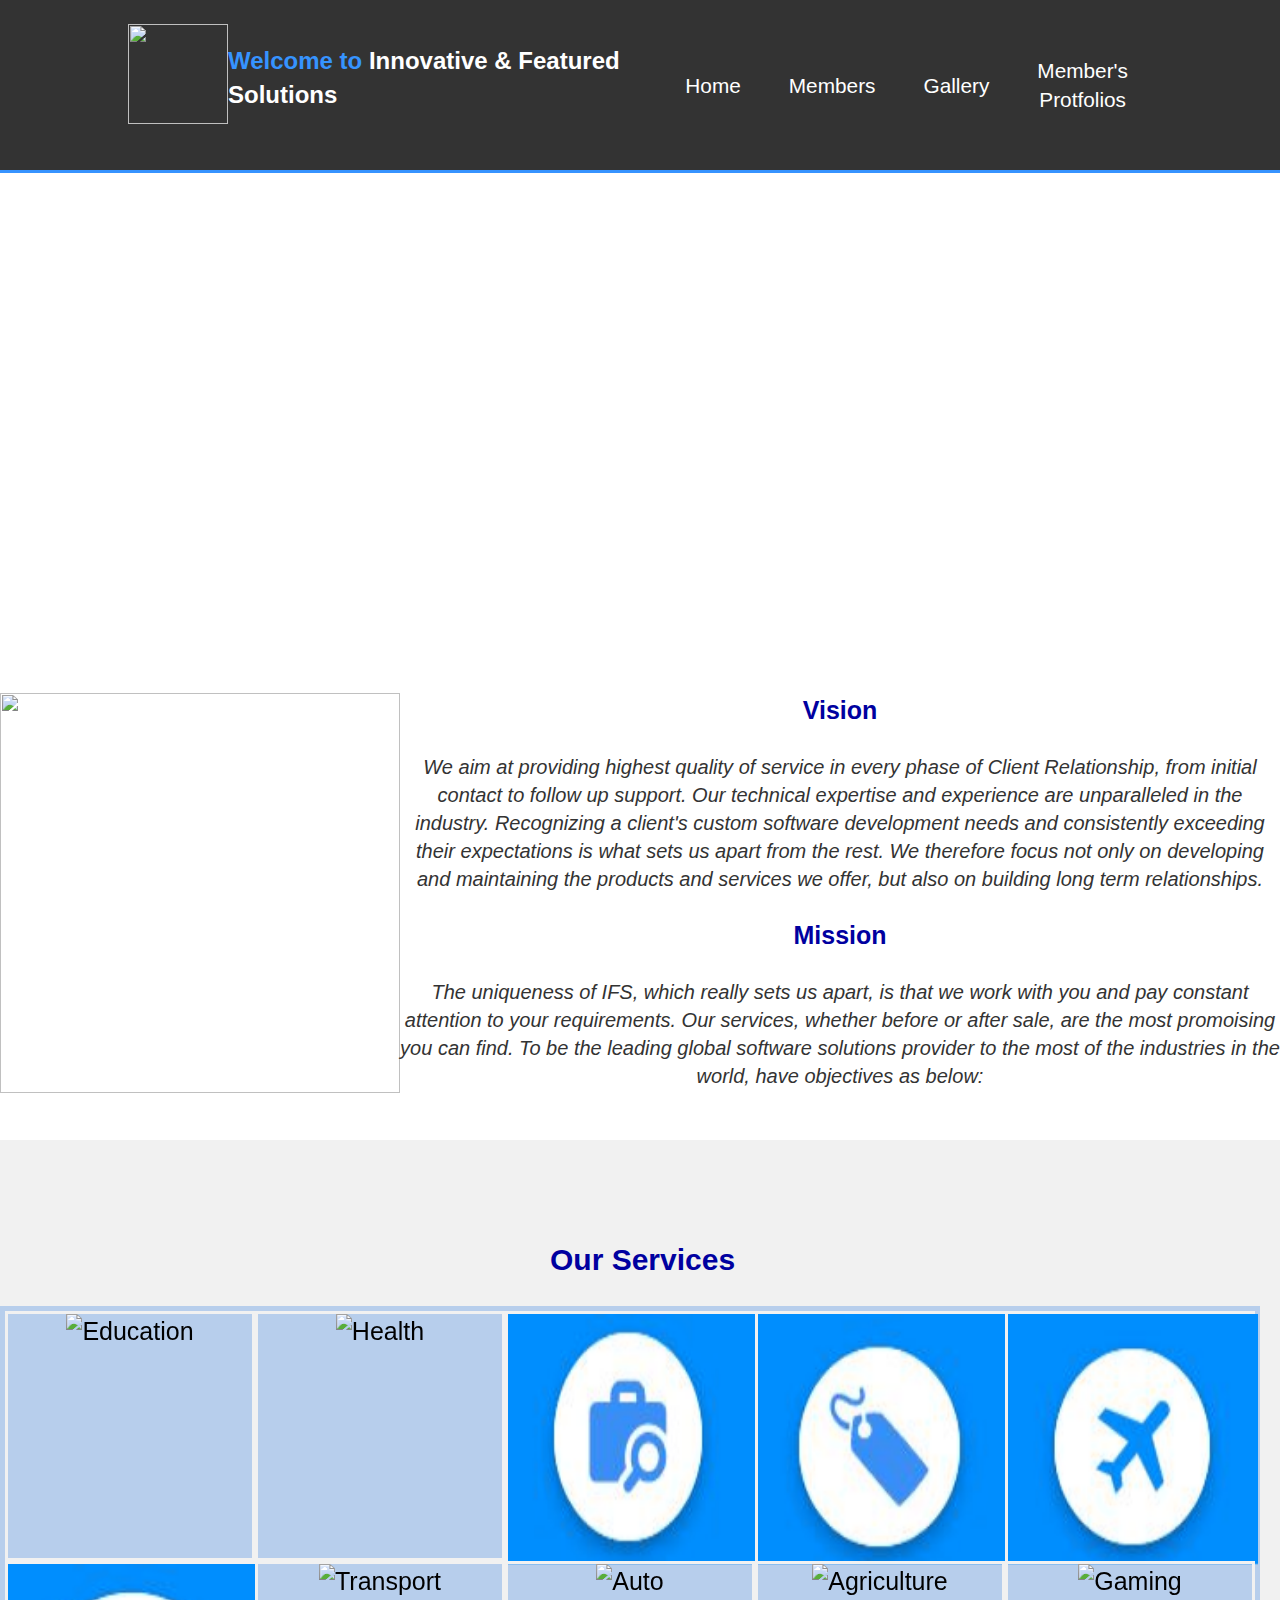
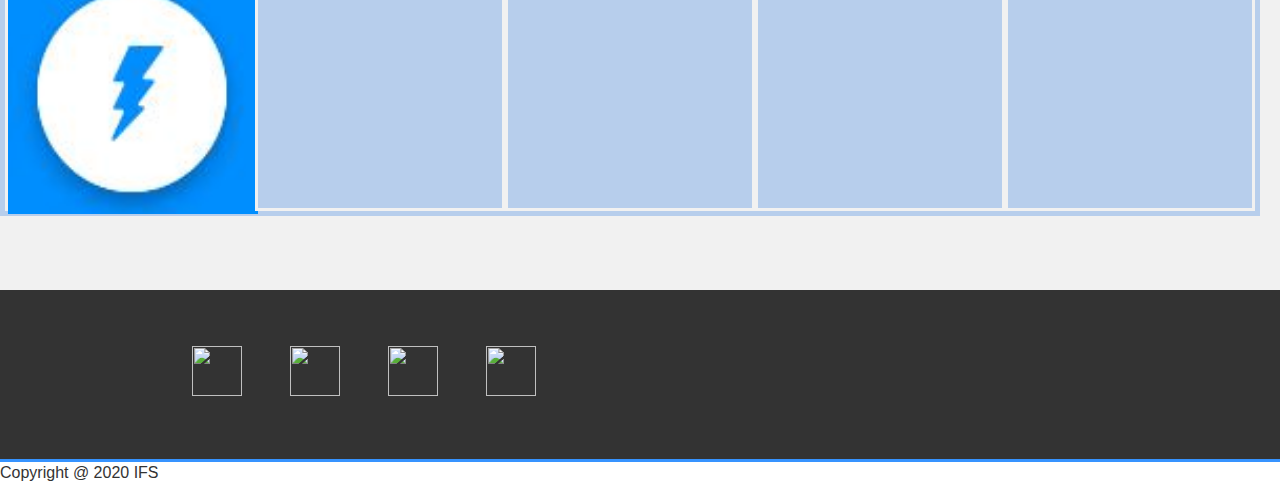
==== commit dff0f18d: "index" ====
--- a/index.html
+++ b/index.html
@@ -76,7 +76,7 @@
                       </div>
                       <div class="flip-box-back">
                         <h2>Education</h2>
-                        <p>Provide software solutions for schools,universities and online e-learning systems</p>
+                        <p >Provide software solutions for schools,universities and online e-learning systems</p>
                       </div>
                     </div>
                   </div> 
--- a/SCRIPTS/indexStyle.css
+++ b/SCRIPTS/indexStyle.css
@@ -341,13 +341,14 @@
 	  .flip-box-back {
 		background-color: #555;
 		color: white;
+		font-size: 20px;
 		transform: rotateY(180deg);
 		
 	  }
 	  /*Service Heading*/
 	  .serv-h{
 		  
-		  margin-left:800px;
+		  margin-left: 550px;
 		  font-size: 30px;
 		  color: #0000A0;
 	  }
